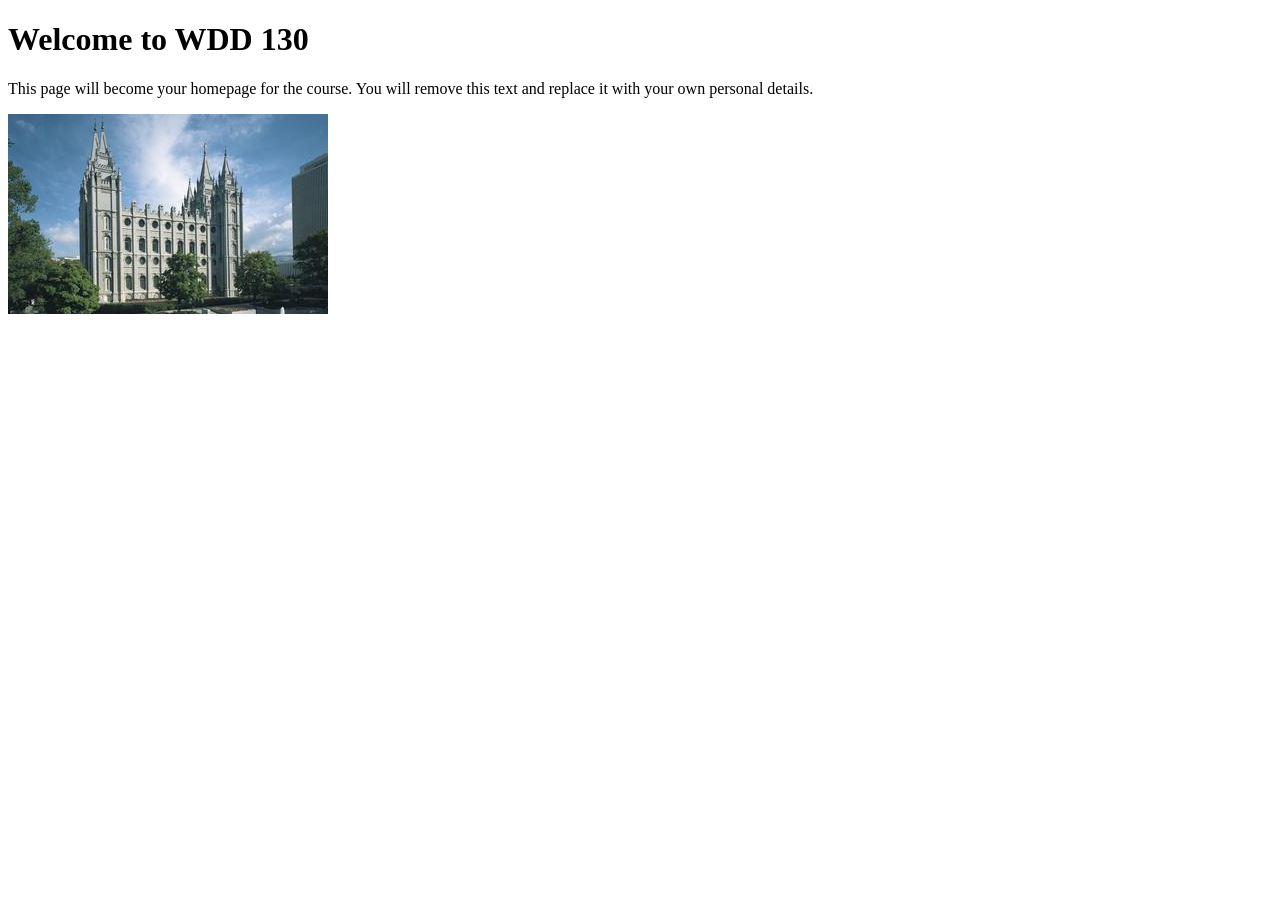
==== index.html @ 85b6b0a6 "Initial commit" ====
<!DOCTYPE html>
<html lang="en">

<head>
    <meta charset="UTF-8">
    <meta name="viewport" content="width=device-width, initial-scale=1.0">
    <title>WDD 130 | Personal Homepage</title>
</head>

<body>
    <h1>Welcome to WDD 130</h1>
    <p>This page will become your homepage for the course. You will remove this text and replace it with your own personal details.</p>

    <img src="images/salt-lake-temple.jpg" alt="The Salt Lake Temple.">
</body>

</html>
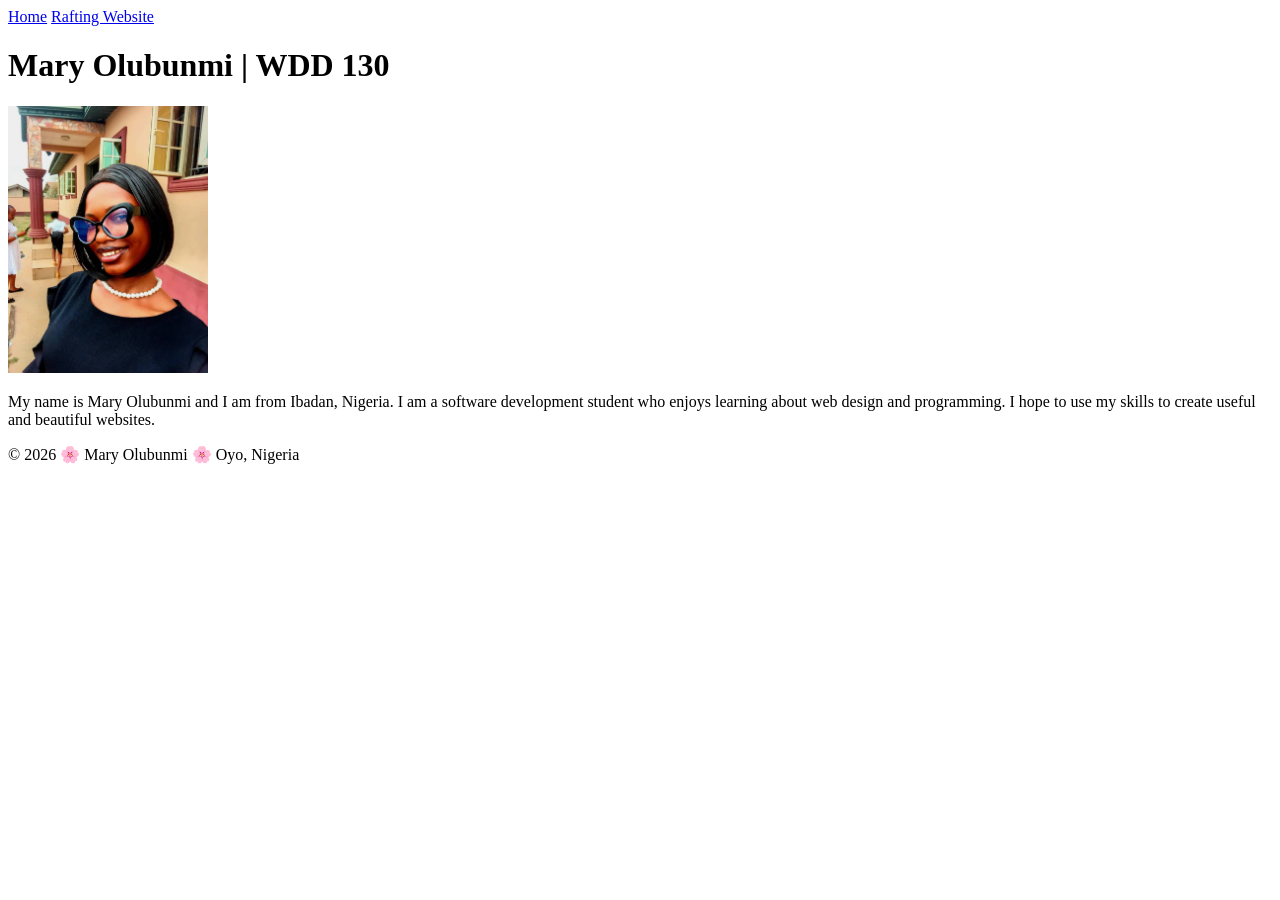
==== commit 399975bf: "add index html" ====
--- a/index.html
+++ b/index.html
@@ -4,14 +4,33 @@
 <head>
     <meta charset="UTF-8">
     <meta name="viewport" content="width=device-width, initial-scale=1.0">
-    <title>WDD 130 | Personal Homepage</title>
+    <title>Mary Olubunmi | WDD 130</title>
 </head>
 
 <body>
-    <h1>Welcome to WDD 130</h1>
-    <p>This page will become your homepage for the course. You will remove this text and replace it with your own personal details.</p>
+    <header>
+        <nav>
+            <a href="#">Home</a>
+            <a href="wwr/">Rafting Website</a>
+        </nav>
 
-    <img src="images/salt-lake-temple.jpg" alt="The Salt Lake Temple.">
+
+    </header>
+
+
+    <main>
+        <h1>Mary Olubunmi | WDD 130</h1>
+        <img src="images/profile.jpeg" alt="Mary Olubunmi" width="200">
+        <p>
+        <p>My name is Mary Olubunmi and I am from Ibadan, Nigeria. I am a software development student who enjoys learning about web design and programming. I hope to use my skills to create useful and beautiful websites.</p>
+        </p>
+    </main>
+
+
+    <footer>
+        <p>&copy; 2026 🌸 Mary Olubunmi 🌸 Oyo, Nigeria </p>
+    </footer>
+
 </body>
 
 </html>
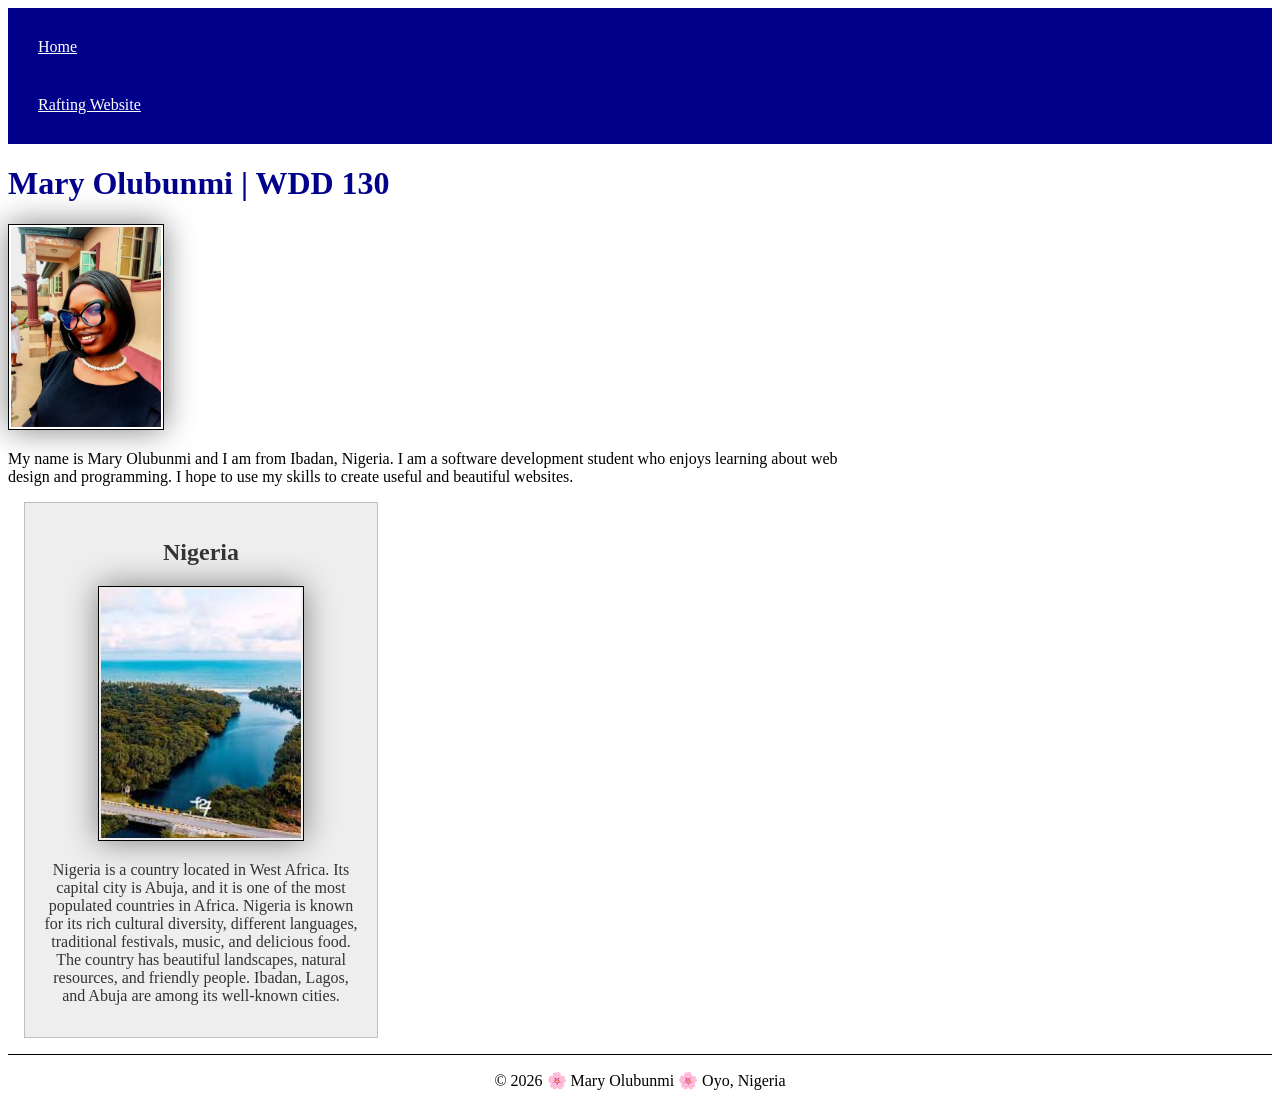
==== commit 9a547a2e: "Complete W02 homepage enhancement and learning activities" ====
--- a/index.html
+++ b/index.html
@@ -5,6 +5,10 @@
     <meta charset="UTF-8">
     <meta name="viewport" content="width=device-width, initial-scale=1.0">
     <title>Mary Olubunmi | WDD 130</title>
+    <meta name="description" content="Mary Olubunmi's WDD 130 homepage. A software development student from Ibadan, Nigeria, learning web design and programming.">
+
+    <meta name="author" content="Mary Olubunmi">
+    <link rel="stylesheet" href="styles/styles.css">
 </head>
 
 <body>
@@ -21,11 +25,29 @@
     <main>
         <h1>Mary Olubunmi | WDD 130</h1>
         <img src="images/profile.jpeg" alt="Mary Olubunmi" width="200">
+
         <p>
-        <p>My name is Mary Olubunmi and I am from Ibadan, Nigeria. I am a software development student who enjoys learning about web design and programming. I hope to use my skills to create useful and beautiful websites.</p>
+            My name is Mary Olubunmi and I am from Ibadan, Nigeria.
+            I am a software development student who enjoys learning about web design and programming.
+            I hope to use my skills to create useful and beautiful websites.
         </p>
+
     </main>
+    <aside>
+        <h2>Nigeria</h2>
 
+        <img src="images/nigeria.jpg" alt="Beautiful landscape of Nigeria">
+
+        <p>
+            Nigeria is a country located in West Africa. Its capital city
+            is Abuja, and it is one of the most populated countries in Africa.
+            Nigeria is known for its rich cultural diversity, different
+            languages, traditional festivals, music, and delicious food.
+            The country has beautiful landscapes, natural resources, and
+            friendly people. Ibadan, Lagos, and Abuja are among its
+            well-known cities.
+        </p>
+    </aside>
 
     <footer>
         <p>&copy; 2026 🌸 Mary Olubunmi 🌸 Oyo, Nigeria </p>
--- a/styles/styles.css
+++ b/styles/styles.css
@@ -0,0 +1,65 @@
+/* Main content */
+main {
+    max-width: 840px;
+}
+
+/* Navigation */
+nav {
+    background-color: darkblue;
+    padding: 10px;
+}
+
+nav a {
+    color: white;
+    display: block;
+    padding: 20px;
+}
+
+/* Heading */
+h1 {
+    color: darkblue;
+}
+
+/* Images - W02 Introduction to CSS */
+img {
+    width: 150px;
+    height: auto;
+    border: 1px solid black;
+    padding: 2px;
+    box-shadow: 0 0 30px gray;
+}
+
+/* Homepage Enhancement - profile image */
+main img {
+    width: 150px;
+    height: auto;
+}
+
+/* Paragraphs - Homepage Enhancement */
+p {
+    padding: 0;
+}
+
+/* Homepage Enhancement - aside */
+aside {
+    width: 20rem;
+    margin: 1rem;
+    border: 1px solid rgb(0 0 0 / 0.2);
+    padding: 1rem;
+    background-color: #eee;
+    color: #333;
+    text-align: center;
+}
+
+/* Homepage Enhancement - aside image */
+aside img {
+    width: 200px;
+    height: auto;
+}
+
+/* Footer */
+footer {
+    margin-top: 15px;
+    border-top: 1px solid #000;
+    text-align: center;
+}
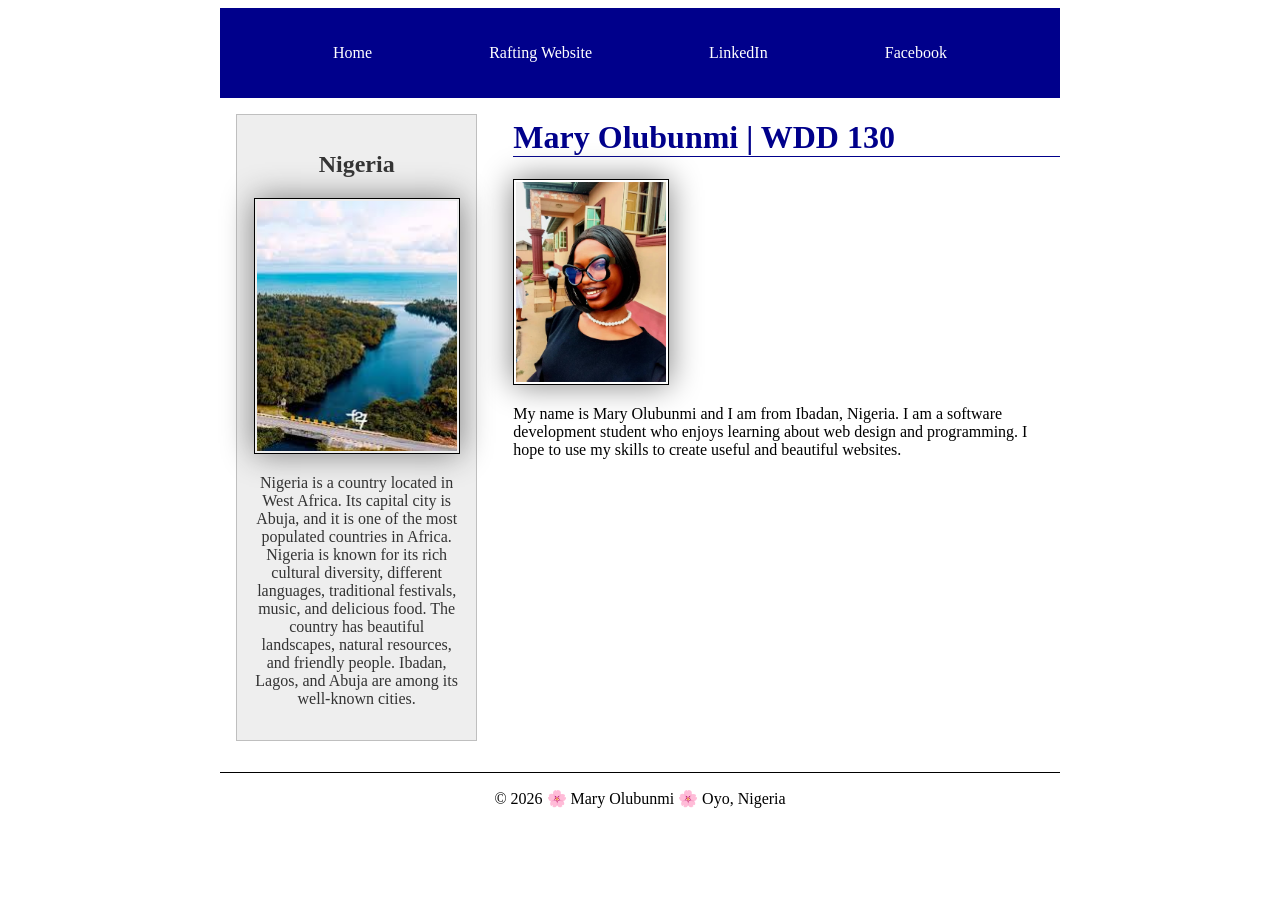
==== commit b4a6f150: "Complete W04 layout and rafting About page" ====
--- a/index.html
+++ b/index.html
@@ -16,39 +16,42 @@
         <nav>
             <a href="#">Home</a>
             <a href="wwr/">Rafting Website</a>
+            <a href="https://www.linkedin.com/">LinkedIn</a>
+            <a href="https://www.facebook.com/">Facebook</a>
         </nav>
 
 
     </header>
 
 
-    <main>
-        <h1>Mary Olubunmi | WDD 130</h1>
-        <img src="images/profile.jpeg" alt="Mary Olubunmi" width="200">
+    <div class="grid">
+        <main>
+            <h1>Mary Olubunmi | WDD 130</h1>
+            <img src="images/profile.jpeg" alt="Mary Olubunmi" width="200">
 
-        <p>
-            My name is Mary Olubunmi and I am from Ibadan, Nigeria.
-            I am a software development student who enjoys learning about web design and programming.
-            I hope to use my skills to create useful and beautiful websites.
-        </p>
+            <p>
+                My name is Mary Olubunmi and I am from Ibadan, Nigeria.
+                I am a software development student who enjoys learning about web design and programming.
+                I hope to use my skills to create useful and beautiful websites.
+            </p>
+        </main>
 
-    </main>
-    <aside>
-        <h2>Nigeria</h2>
+        <aside>
+            <h2>Nigeria</h2>
 
-        <img src="images/nigeria.jpg" alt="Beautiful landscape of Nigeria">
+            <img src="images/nigeria.jpg" alt="Beautiful landscape of Nigeria">
 
-        <p>
-            Nigeria is a country located in West Africa. Its capital city
-            is Abuja, and it is one of the most populated countries in Africa.
-            Nigeria is known for its rich cultural diversity, different
-            languages, traditional festivals, music, and delicious food.
-            The country has beautiful landscapes, natural resources, and
-            friendly people. Ibadan, Lagos, and Abuja are among its
-            well-known cities.
-        </p>
-    </aside>
-
+            <p>
+                Nigeria is a country located in West Africa. Its capital city
+                is Abuja, and it is one of the most populated countries in Africa.
+                Nigeria is known for its rich cultural diversity, different
+                languages, traditional festivals, music, and delicious food.
+                The country has beautiful landscapes, natural resources, and
+                friendly people. Ibadan, Lagos, and Abuja are among its
+                well-known cities.
+            </p>
+        </aside>
+    </div>
     <footer>
         <p>&copy; 2026 🌸 Mary Olubunmi 🌸 Oyo, Nigeria </p>
     </footer>
--- a/styles/styles.css
+++ b/styles/styles.css
@@ -1,38 +1,58 @@
-/* Main content */
-main {
+/* CSS Variables */
+:root {
+    --primary-color: darkblue;
+    --secondary-color: white;
+    --image-width: 150px;
+    --image-border: 1px solid black;
+    --image-shadow: 0 0 30px gray;
+}
+
+/* Header, Grid, and Footer */
+header,
+.grid,
+footer {
     max-width: 840px;
+    margin: 0 auto;
 }
 
 /* Navigation */
 nav {
-    background-color: darkblue;
-    padding: 10px;
+    background-color: var(--primary-color);
+    padding: 1rem;
+    display: flex;
+    justify-content: space-evenly;
+    align-items: center;
 }
 
 nav a {
-    color: white;
+    color: var(--secondary-color);
     display: block;
     padding: 20px;
+    text-decoration: none;
 }
 
 /* Heading */
 h1 {
-    color: darkblue;
+    color: var(--primary-color);
+    border-bottom: 1px solid var(--primary-color);
 }
 
 /* Images - W02 Introduction to CSS */
 img {
-    width: 150px;
+    width: var(--image-width);
     height: auto;
-    border: 1px solid black;
+    border: var(--image-border);
     padding: 2px;
-    box-shadow: 0 0 30px gray;
+    box-shadow: var(--image-shadow);
 }
 
 /* Homepage Enhancement - profile image */
 main img {
-    width: 150px;
+    width: var(--image-width);
     height: auto;
+    border: var(--image-border);
+    padding: 2px;
+    box-shadow: var(--image-shadow);
 }
 
 /* Paragraphs - Homepage Enhancement */
@@ -57,6 +77,23 @@
     height: auto;
 }
 
+/* Grid Layout */
+.grid {
+    display: grid;
+    grid-template-columns: 1fr 2fr;
+    gap: 20px;
+}
+
+aside {
+    grid-column: 1;
+    grid-row: 1;
+    width: auto;
+}
+
+main {
+    grid-column: 2;
+}
+
 /* Footer */
 footer {
     margin-top: 15px;
